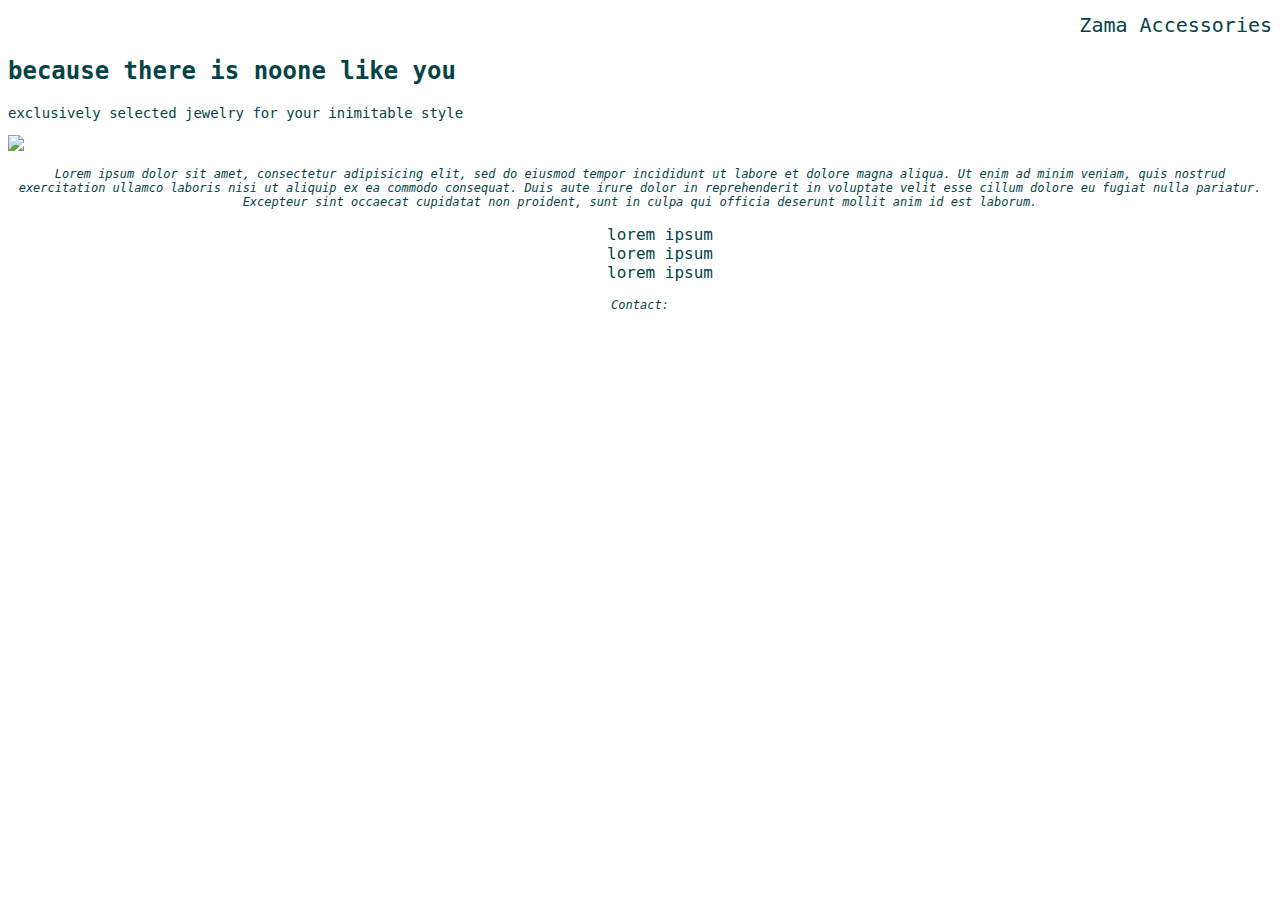
==== unit_3/index.html @ 42c168f8 "index unit 3" ====
<!DOCTYPE html>
<html>
<head>
	<title>zama accessories</title>
	<link rel="stylesheet" type="text/css" href="css/style.css">
</head>
<body>
	<h1>Zama Accessories</h1>
	<h2 id="slogan">because there is noone like you</h2>
	<h3>exclusively selected jewelry for your inimitable style</h3>
	<img src="images/kaci-baum-108756.jpg">

	<p>Lorem ipsum dolor sit amet, consectetur adipisicing elit, sed do eiusmod tempor incididunt ut labore et dolore magna aliqua. Ut enim ad minim veniam,

	quis nostrud exercitation ullamco laboris nisi ut aliquip ex ea commodo consequat. Duis aute irure dolor in reprehenderit in voluptate velit esse

	cillum dolore eu fugiat nulla pariatur. Excepteur sint occaecat cupidatat non proident, sunt in culpa qui officia deserunt mollit anim id est laborum.</p>
	<ul>
		<li>lorem ipsum</li>
		<li>lorem ipsum</li>
		<li>lorem ipsum</li>
	</ul>
	<p>Contact:</p>
	<p><a href="dashazv@yahoo.com"dashazv@yahoo.com</a></p>

</body>
</html>
---- unit_3/css/style.css ----
body {
	background: url(kaci-baum-108756.jpg);
}
	h1, h2, h3, p, ul {
	color: #044447;
	font-family: "Avenir Book", monospace;
	font-weight: normal;
}
	h1 {
	text-align: right;
	font-size: 20px;
	font-style: normal;
}
	h2 {
	font-weight: bold;
}
 	#slogan {
	
	text-transform: lowercase;
	font-size: 18px
	text-align: left;	
}
	h3 { 
	font-size: 14px;
	text-align: left;
	}
	p {
		font-size: 12px;
		font-style: italic;
		text-align: center;
	}
	ul {
		text-align: center;
		list-style-type: none;
	}
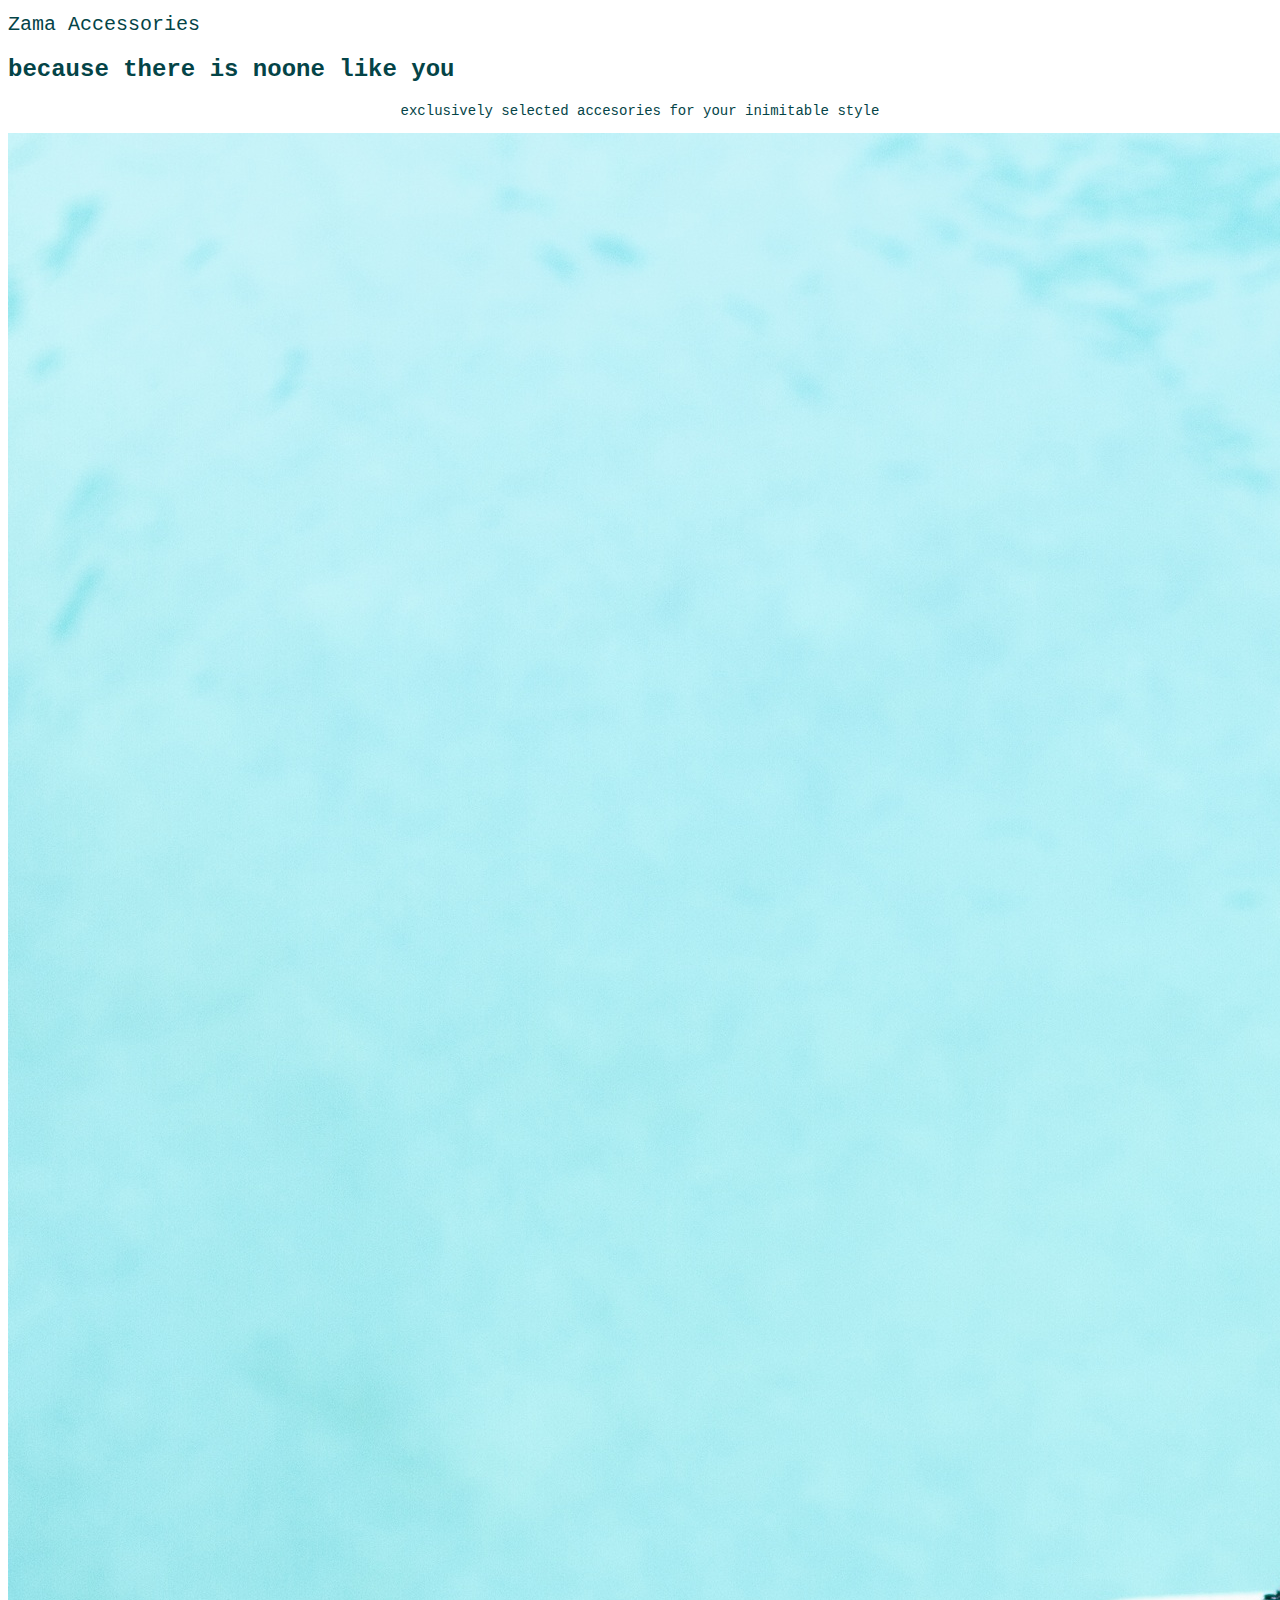
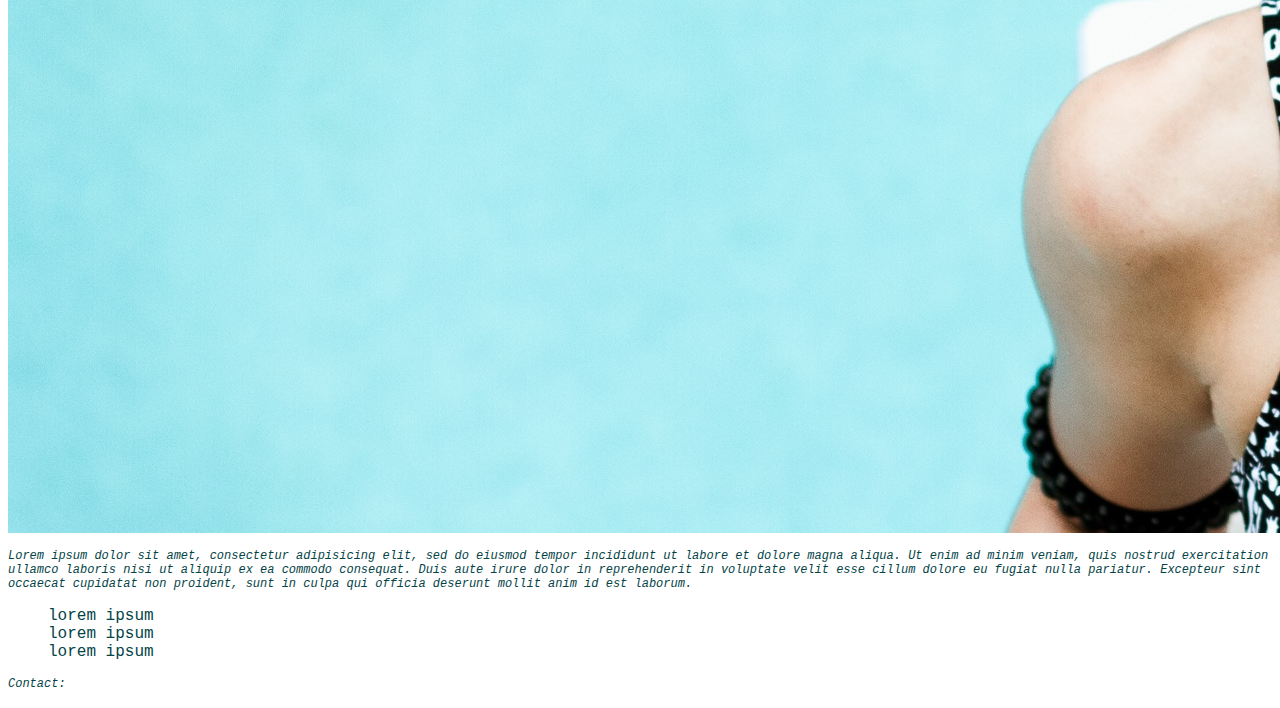
==== commit bda7db28: "changing image and text position" ====
--- a/unit_3/index.html
+++ b/unit_3/index.html
@@ -7,8 +7,8 @@
 <body>
 	<h1>Zama Accessories</h1>
 	<h2 id="slogan">because there is noone like you</h2>
-	<h3>exclusively selected jewelry for your inimitable style</h3>
-	<img src="images/kaci-baum-108756.jpg">
+	<h3>exclusively selected accesories for your inimitable style</h3>
+	<img src="images/StockSnap_8AYJY0K62O.jpg">
 
 	<p>Lorem ipsum dolor sit amet, consectetur adipisicing elit, sed do eiusmod tempor incididunt ut labore et dolore magna aliqua. Ut enim ad minim veniam,
 
--- a/unit_3/css/style.css
+++ b/unit_3/css/style.css
@@ -1,5 +1,5 @@
 body {
-	background: url(kaci-baum-108756.jpg);
+	background: url(StockSnap_8AYJY0K62O.jpg);
 }
 	h1, h2, h3, p, ul {
 	color: #044447;
@@ -7,7 +7,7 @@
 	font-weight: normal;
 }
 	h1 {
-	text-align: right;
+	text-align: left;
 	font-size: 20px;
 	font-style: normal;
 }
@@ -18,18 +18,18 @@
 	
 	text-transform: lowercase;
 	font-size: 18px
-	text-align: left;	
+	text-align: center;	
 }
 	h3 { 
 	font-size: 14px;
-	text-align: left;
+	text-align: center;
 	}
 	p {
 		font-size: 12px;
 		font-style: italic;
-		text-align: center;
+		text-align: left;
 	}
 	ul {
-		text-align: center;
+		text-align: left;
 		list-style-type: none;
 	}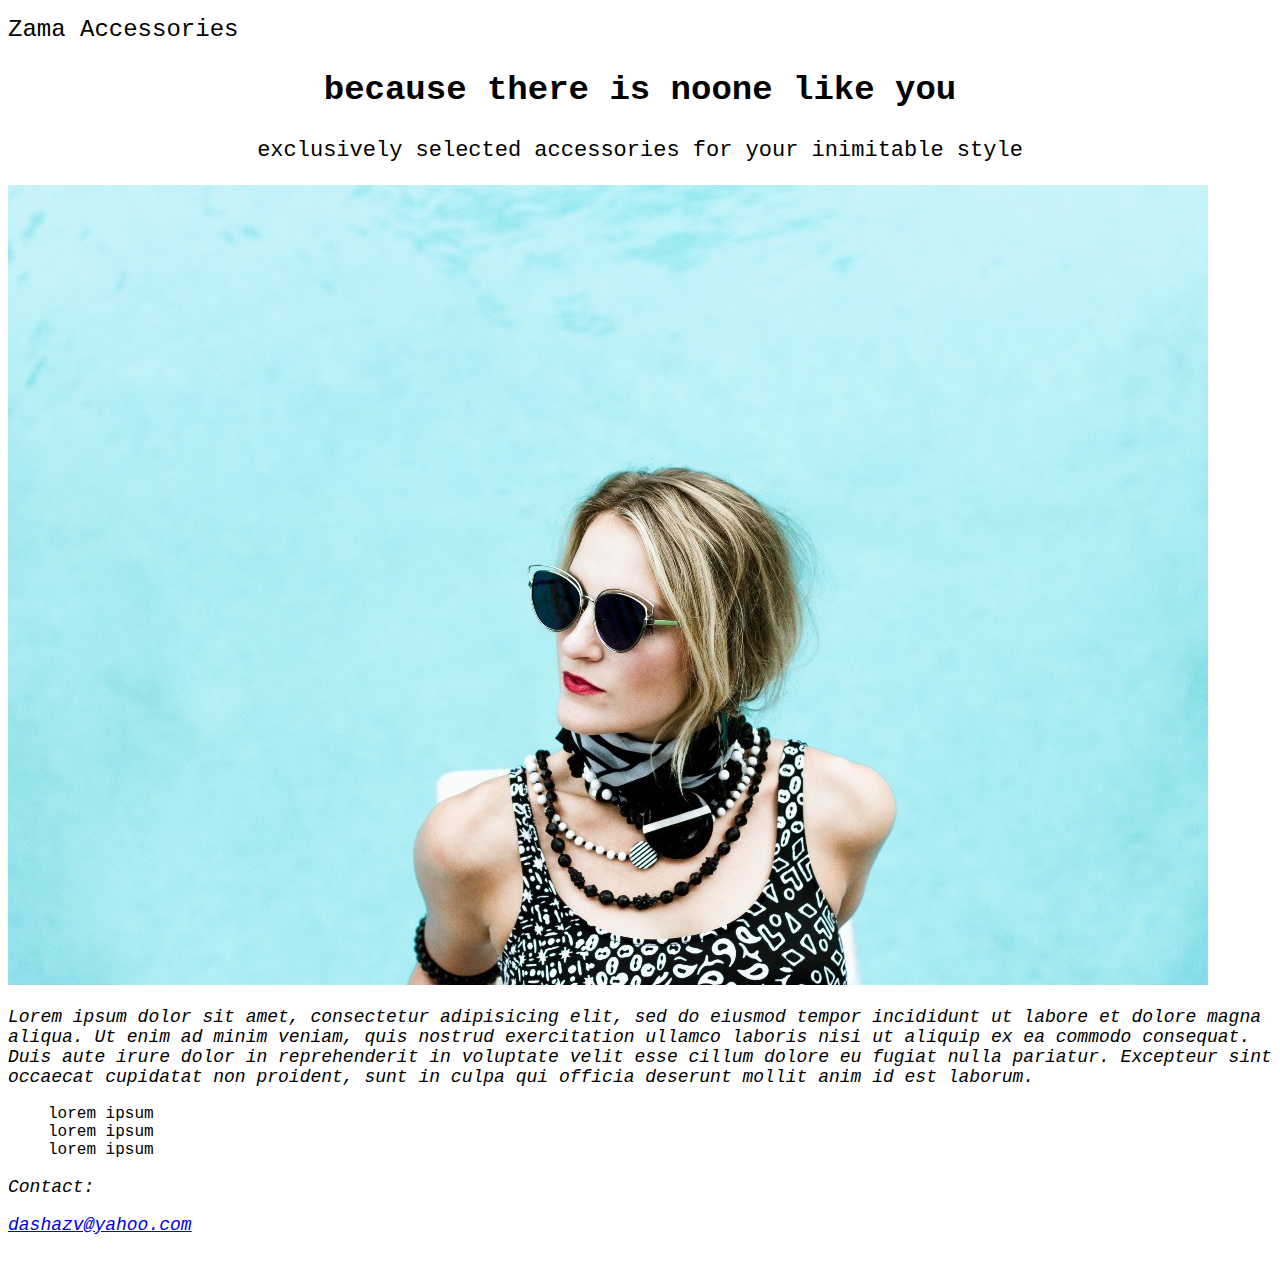
==== commit e011aa91: "font size" ====
--- a/unit_3/index.html
+++ b/unit_3/index.html
@@ -7,8 +7,8 @@
 <body>
 	<h1>Zama Accessories</h1>
 	<h2 id="slogan">because there is noone like you</h2>
-	<h3>exclusively selected accesories for your inimitable style</h3>
-	<img src="images/StockSnap_8AYJY0K62O.jpg">
+	<h3>exclusively selected accessories for your inimitable style</h3>
+	<img src="images/StockSnap_8AYJY0K62O.jpeg">
 
 	<p>Lorem ipsum dolor sit amet, consectetur adipisicing elit, sed do eiusmod tempor incididunt ut labore et dolore magna aliqua. Ut enim ad minim veniam,
 
@@ -21,7 +21,7 @@
 		<li>lorem ipsum</li>
 	</ul>
 	<p>Contact:</p>
-	<p><a href="dashazv@yahoo.com"dashazv@yahoo.com</a></p>
+	<p><a href="dashazv@yahoo.com">dashazv@yahoo.com</a></p>
 
 </body>
 </html>--- a/unit_3/css/style.css
+++ b/unit_3/css/style.css
@@ -1,31 +1,31 @@
 body {
-	background: url(StockSnap_8AYJY0K62O.jpg);
-}
+	background: url(StockSnap_8AYJY0K62O.jpeg);
+	}
 	h1, h2, h3, p, ul {
-	color: #044447;
+	color: #000000;
 	font-family: "Avenir Book", monospace;
 	font-weight: normal;
-}
+	}
 	h1 {
 	text-align: left;
-	font-size: 20px;
+	font-size: 24px;
 	font-style: normal;
-}
+	}
 	h2 {
 	font-weight: bold;
-}
- 	#slogan {
+	text-transform: lowercase;
+	}
+	#slogan {
+    text-align: center;	
+    font-size: 34px;
+	}
 	
-	text-transform: lowercase;
-	font-size: 18px
-	text-align: center;	
-}
 	h3 { 
-	font-size: 14px;
+	font-size: 22px;
 	text-align: center;
 	}
 	p {
-		font-size: 12px;
+		font-size: 18px;
 		font-style: italic;
 		text-align: left;
 	}
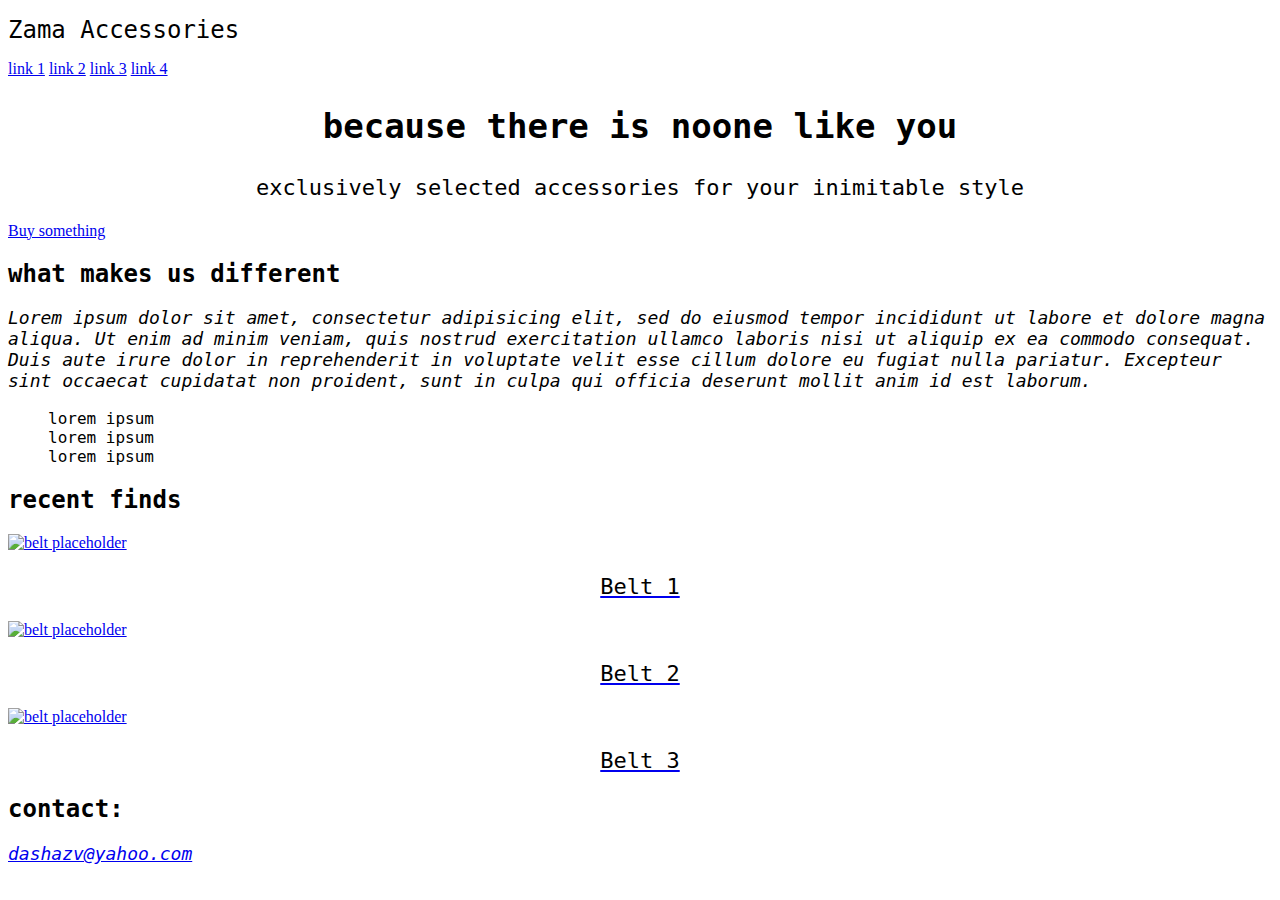
==== commit 3651abad: "Update index.html" ====
--- a/unit_3/index.html
+++ b/unit_3/index.html
@@ -5,23 +5,48 @@
 	<link rel="stylesheet" type="text/css" href="css/style.css">
 </head>
 <body>
-	<h1>Zama Accessories</h1>
-	<h2 id="slogan">because there is noone like you</h2>
-	<h3>exclusively selected accessories for your inimitable style</h3>
-	<img src="images/StockSnap_8AYJY0K62O.jpeg">
-
-	<p>Lorem ipsum dolor sit amet, consectetur adipisicing elit, sed do eiusmod tempor incididunt ut labore et dolore magna aliqua. Ut enim ad minim veniam,
-
-	quis nostrud exercitation ullamco laboris nisi ut aliquip ex ea commodo consequat. Duis aute irure dolor in reprehenderit in voluptate velit esse
-
-	cillum dolore eu fugiat nulla pariatur. Excepteur sint occaecat cupidatat non proident, sunt in culpa qui officia deserunt mollit anim id est laborum.</p>
-	<ul>
-		<li>lorem ipsum</li>
-		<li>lorem ipsum</li>
-		<li>lorem ipsum</li>
-	</ul>
-	<p>Contact:</p>
-	<p><a href="dashazv@yahoo.com">dashazv@yahoo.com</a></p>
+	<header>
+		<h1>Zama Accessories</h1>
+		<nav>
+			<a href="#">link 1</a>
+			<a href="#">link 2</a>
+			<a href="#">link 3</a>
+			<a href="#">link 4</a>
+		</nav>
+	</header>
+	<section id="intro">
+		<h2 id="slogan">because there is noone like you</h2>
+		<h3>exclusively selected accessories for your inimitable style</h3>
+		<a href="#" class="cta">Buy something</a>
+	</section>
+	<section id="about">
+		<h2>What makes us different</h2>
+		<p>Lorem ipsum dolor sit amet, consectetur adipisicing elit, sed do eiusmod tempor incididunt ut labore et dolore magna aliqua. Ut enim ad minim veniam, quis nostrud exercitation ullamco laboris nisi ut aliquip ex ea commodo consequat. Duis aute irure dolor in reprehenderit in voluptate velit esse cillum dolore eu fugiat nulla pariatur. Excepteur sint occaecat cupidatat non proident, sunt in culpa qui officia deserunt mollit anim id est laborum.</p>
+		<ul>
+			<li>lorem ipsum</li>	
+			<li>lorem ipsum</li>
+			<li>lorem ipsum</li>
+		</ul>
+	</section>
+	<section id="latest">
+		<h2>Recent finds</h2>
+		<a href="#">
+			<img src="http://www.allfashionnews.net/wp-content/uploads/2015/02/Stylish-Look-with-Belt-for-Men.jpg" alt="belt placeholder">
+			<h3>Belt 1</h3>
+		</a>
+		<a href="#">
+			<img src="http://www.allfashionnews.net/wp-content/uploads/2015/02/Stylish-Look-with-Belt-for-Men.jpg" alt="belt placeholder">
+			<h3>Belt 2</h3>
+		</a>
+		<a href="#">
+			<img src="http://www.allfashionnews.net/wp-content/uploads/2015/02/Stylish-Look-with-Belt-for-Men.jpg" alt="belt placeholder">
+			<h3>Belt 3</h3>
+		</a>
+	</section>
+	<section id="contact">
+		<h2>Contact:</h2>
+		<p><a href="dashazv@yahoo.com">dashazv@yahoo.com</a></p>
+	</section>
 
 </body>
-</html>+</html>
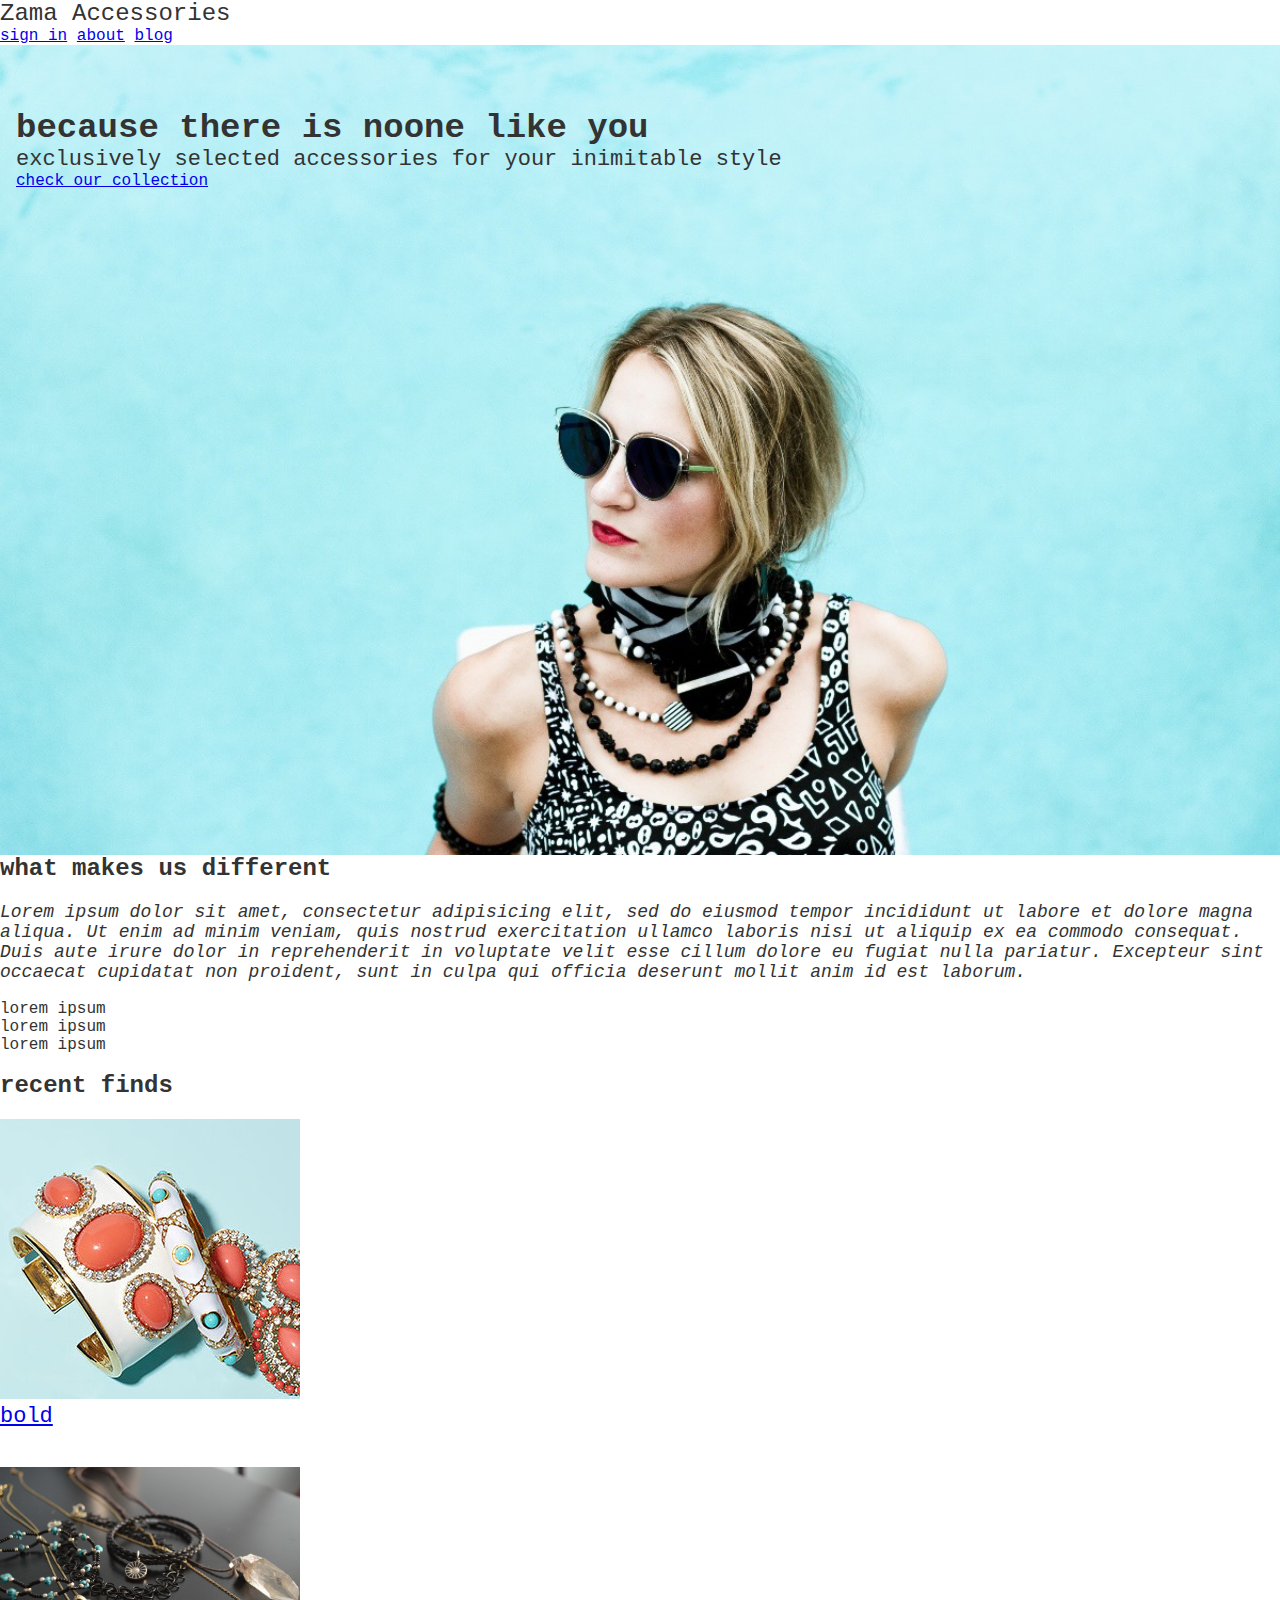
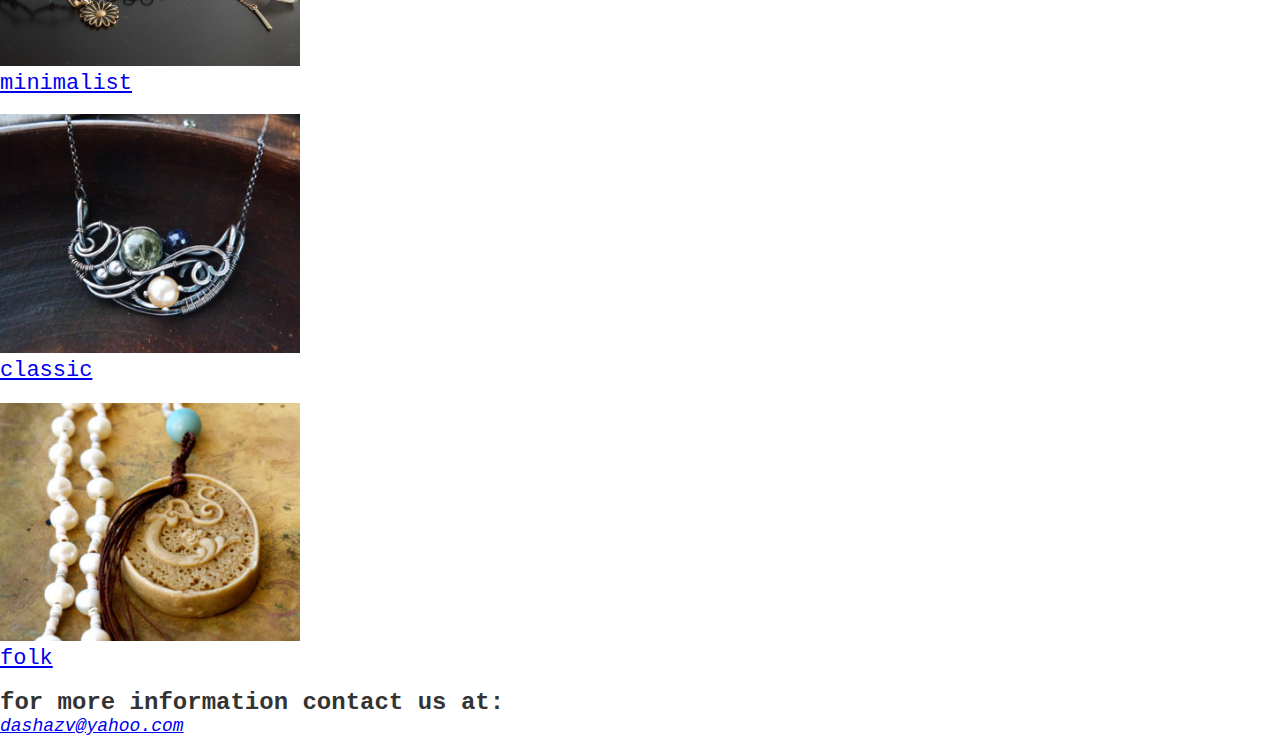
==== commit db6f5621: "html editing, images change" ====
--- a/unit_3/index.html
+++ b/unit_3/index.html
@@ -8,43 +8,51 @@
 	<header>
 		<h1>Zama Accessories</h1>
 		<nav>
-			<a href="#">link 1</a>
-			<a href="#">link 2</a>
-			<a href="#">link 3</a>
-			<a href="#">link 4</a>
+			<a href="#">sign in</a>
+			<a href="#">about</a>
+			<a href="#">blog</a>
 		</nav>
 	</header>
 	<section id="intro">
 		<h2 id="slogan">because there is noone like you</h2>
 		<h3>exclusively selected accessories for your inimitable style</h3>
-		<a href="#" class="cta">Buy something</a>
+		<a href="#" class="cta">check our collection</a>
 	</section>
 	<section id="about">
 		<h2>What makes us different</h2>
-		<p>Lorem ipsum dolor sit amet, consectetur adipisicing elit, sed do eiusmod tempor incididunt ut labore et dolore magna aliqua. Ut enim ad minim veniam, quis nostrud exercitation ullamco laboris nisi ut aliquip ex ea commodo consequat. Duis aute irure dolor in reprehenderit in voluptate velit esse cillum dolore eu fugiat nulla pariatur. Excepteur sint occaecat cupidatat non proident, sunt in culpa qui officia deserunt mollit anim id est laborum.</p>
-		<ul>
+		<p><br>Lorem ipsum dolor sit amet, consectetur adipisicing elit, sed do eiusmod tempor incididunt ut labore et dolore magna aliqua. Ut enim ad minim veniam, quis nostrud exercitation ullamco laboris nisi ut aliquip ex ea commodo consequat. Duis aute irure dolor in reprehenderit in voluptate velit esse cillum dolore eu fugiat nulla pariatur. Excepteur sint occaecat cupidatat non proident, sunt in culpa qui officia deserunt mollit anim id est laborum.<br></p>
+		<ul><br>
 			<li>lorem ipsum</li>	
 			<li>lorem ipsum</li>
 			<li>lorem ipsum</li>
-		</ul>
+		<br></ul>
 	</section>
 	<section id="latest">
+	    <p>
 		<h2>Recent finds</h2>
+	   </p>
+		<p><br>
 		<a href="#">
-			<img src="http://www.allfashionnews.net/wp-content/uploads/2015/02/Stylish-Look-with-Belt-for-Men.jpg" alt="belt placeholder">
-			<h3>Belt 1</h3>
+			<img src="images/bold.jpeg" alt="bold style jewelry" title="bold and bright accessories">
+			<h3>bold</h3></a>
+		</a><br></p>
+		<p><br>
+		<a href="#">
+			<img src="images/minimalist.jpg" alt="minimalistic pendants" title="minimalist accessories">
+			<h3>minimalist</h3>
+		</a><br></p>
+		<a href="#">
+			<img src="images/classic.jpg" alt="classic pendant" title="classic style accessories">
+			<h3>classic</h3>
 		</a>
+		<p><br>
 		<a href="#">
-			<img src="http://www.allfashionnews.net/wp-content/uploads/2015/02/Stylish-Look-with-Belt-for-Men.jpg" alt="belt placeholder">
-			<h3>Belt 2</h3>
-		</a>
-		<a href="#">
-			<img src="http://www.allfashionnews.net/wp-content/uploads/2015/02/Stylish-Look-with-Belt-for-Men.jpg" alt="belt placeholder">
-			<h3>Belt 3</h3>
-		</a>
+			<img src="images/folk.jpg" alt="folk pendant" title="folk style accessories">
+			<h3>folk</h3>
+		</a><br></p>
 	</section>
 	<section id="contact">
-		<h2>Contact:</h2>
+		<h2>for more information contact us at:</h2>
 		<p><a href="dashazv@yahoo.com">dashazv@yahoo.com</a></p>
 	</section>
 
--- a/unit_3/css/style.css
+++ b/unit_3/css/style.css
@@ -1,35 +1,39 @@
+* {margin:0;padding:0;box-sizing:border-box;}
+img {
+	width:300px;
+}
 body {
-	background: url(StockSnap_8AYJY0K62O.jpeg);
-	}
-	h1, h2, h3, p, ul {
-	color: #000000;
+	color:#333;
 	font-family: "Avenir Book", monospace;
+}
+h1, h3 {
 	font-weight: normal;
-	}
-	h1 {
-	text-align: left;
+}
+h1 {
 	font-size: 24px;
-	font-style: normal;
-	}
-	h2 {
-	font-weight: bold;
+}
+h2 {
 	text-transform: lowercase;
-	}
-	#slogan {
-    text-align: center;	
+}
+#slogan {
     font-size: 34px;
-	}
-	
-	h3 { 
+}
+h3 {
 	font-size: 22px;
-	text-align: center;
-	}
-	p {
-		font-size: 18px;
-		font-style: italic;
-		text-align: left;
-	}
-	ul {
-		text-align: left;
-		list-style-type: none;
-	}+}
+p {
+	font-size: 18px;
+	font-style: italic;
+}
+ul {
+	list-style-type: none;
+}
+#intro {
+	background:url(../images/StockSnap_8AYJY0K62O.jpeg);
+	background-size:cover;
+	background-repeat: no-repeat;
+	background-position: bottom;
+	height:90vh;
+	padding: 4em;
+	padding-left: 1em;
+}
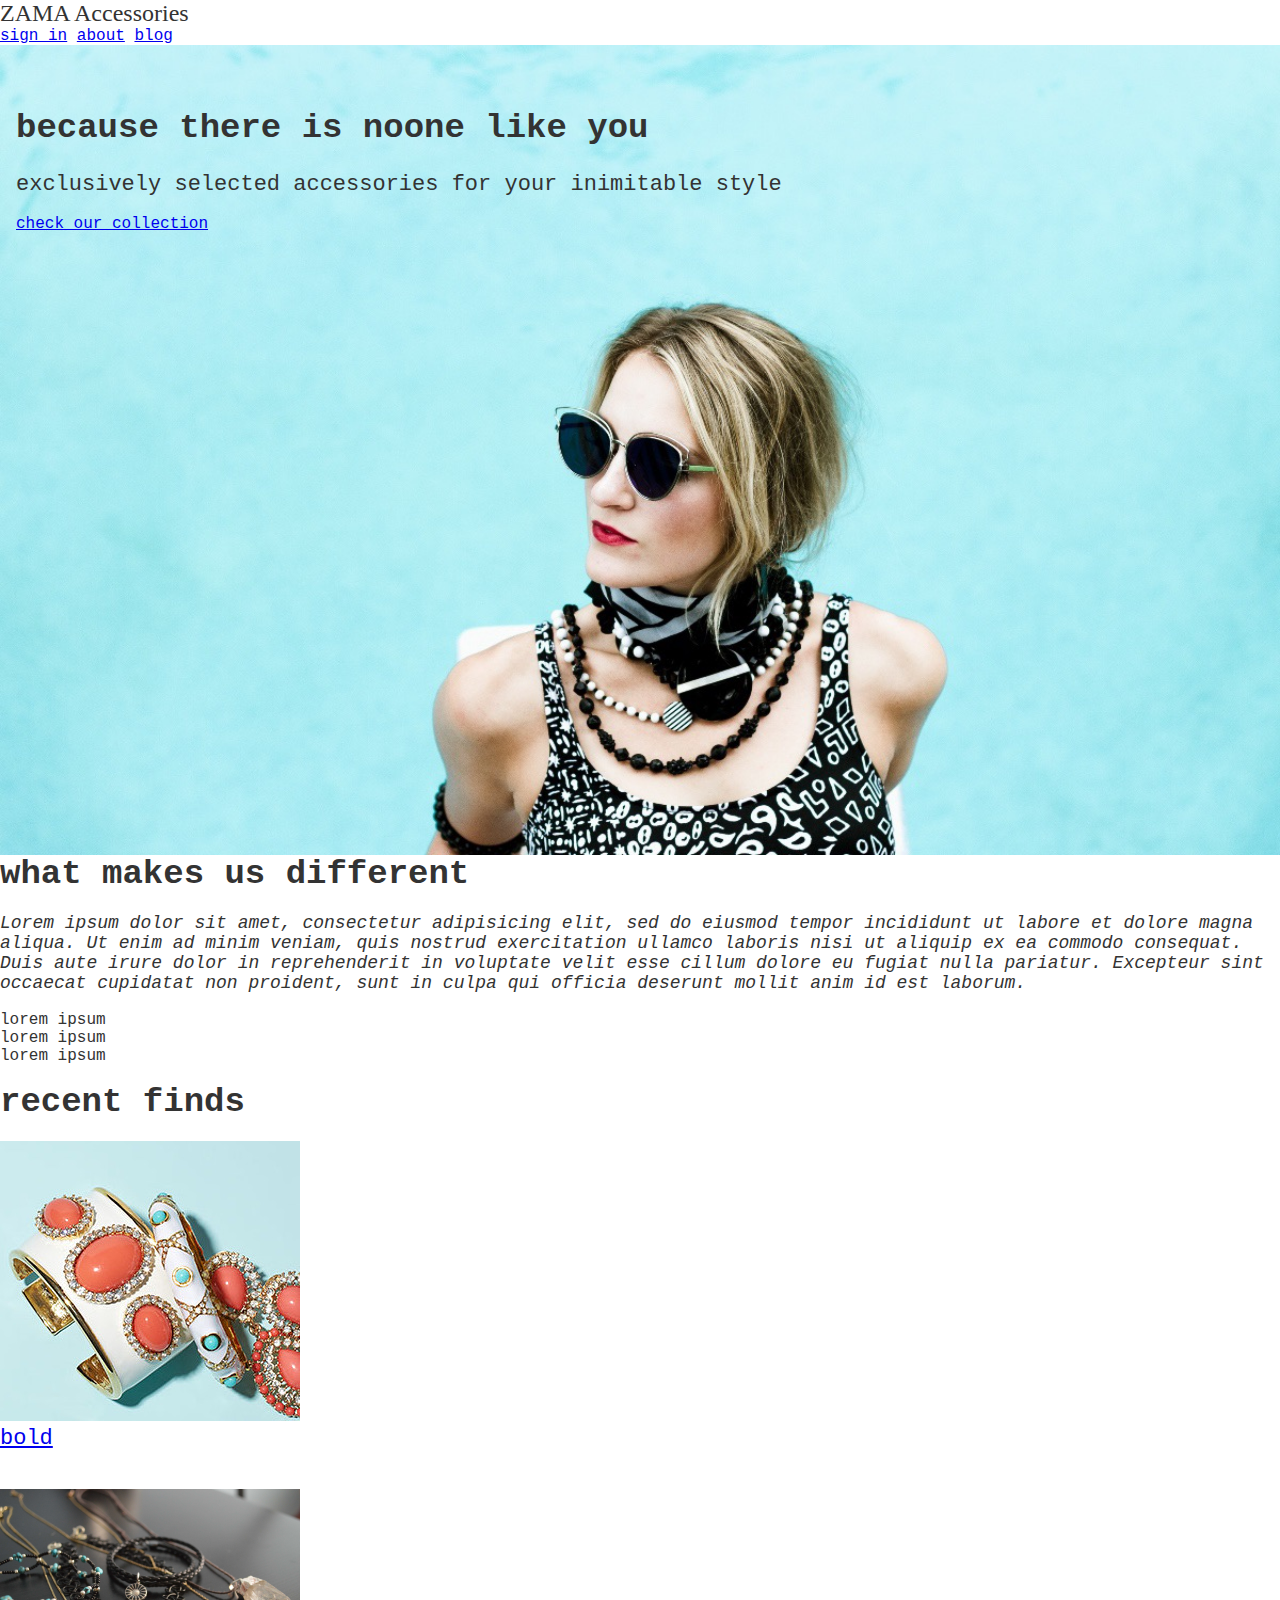
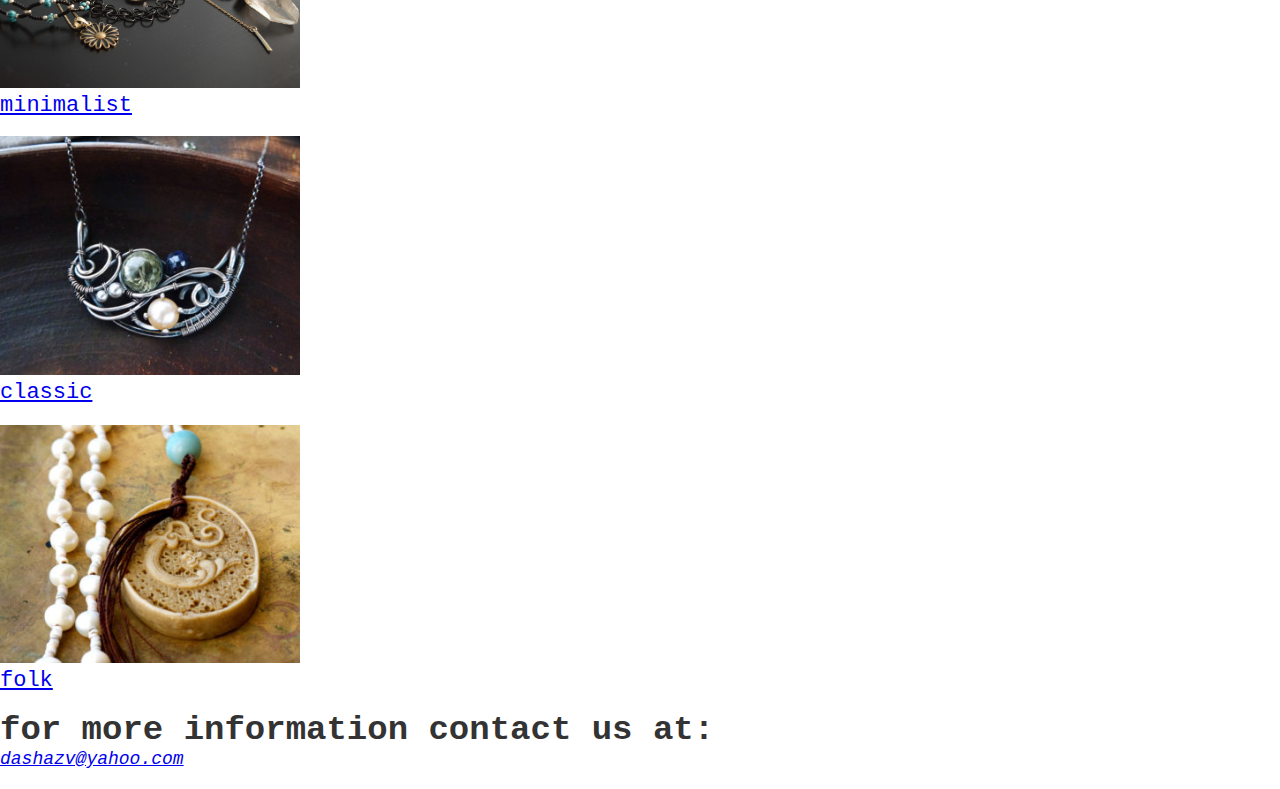
==== commit 15297416: "styling" ====
--- a/unit_3/index.html
+++ b/unit_3/index.html
@@ -6,7 +6,7 @@
 </head>
 <body>
 	<header>
-		<h1>Zama Accessories</h1>
+		<h1 id="name">ZAMA Accessories</h1>
 		<nav>
 			<a href="#">sign in</a>
 			<a href="#">about</a>
@@ -14,9 +14,9 @@
 		</nav>
 	</header>
 	<section id="intro">
-		<h2 id="slogan">because there is noone like you</h2>
-		<h3>exclusively selected accessories for your inimitable style</h3>
-		<a href="#" class="cta">check our collection</a>
+		<h2>because there is noone like you</h2>
+		<h3><br>exclusively selected accessories for your inimitable style<br></h3>
+		<a href="#" class="cta"><br>check our collection<br></a>
 	</section>
 	<section id="about">
 		<h2>What makes us different</h2>
--- a/unit_3/css/style.css
+++ b/unit_3/css/style.css
@@ -2,6 +2,7 @@
 img {
 	width:300px;
 }
+@import url('https://fonts.googleapis.com/css?family=Poiret+One');
 body {
 	color:#333;
 	font-family: "Avenir Book", monospace;
@@ -12,10 +13,11 @@
 h1 {
 	font-size: 24px;
 }
+#name {
+	font-family: 'Poiret One', cursive;
+}
 h2 {
 	text-transform: lowercase;
-}
-#slogan {
     font-size: 34px;
 }
 h3 {
